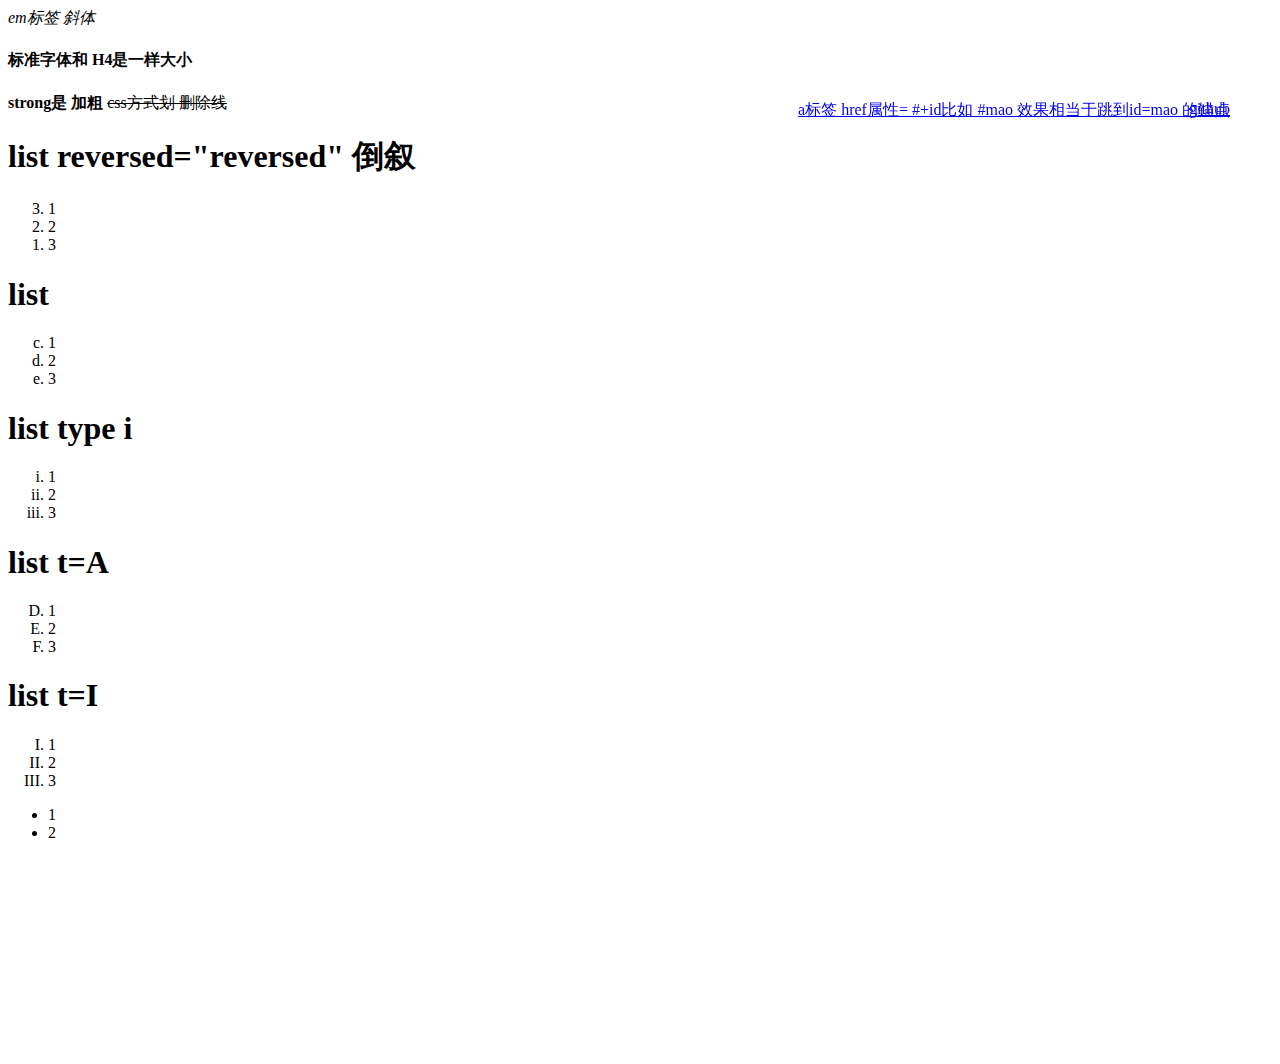
==== l1.html @ db2ab333 "4.14/21.12" ====
<!DOCTYPE html>
<html lang="en">

<head>
    <meta charset="UTF-8">
    <meta name="viewport" content="width=device-width, initial-scale=1.0">
    <meta http-equiv="X-UA-Compatible" content="ie=edge">
    <title>l1</title>
    <link rel="stylesheet" href="./l1.css">
</head>

<body>
    <em>em标签 斜体</em>
    <h4>标准字体和 H4是一样大小</h4>
    <strong> strong是 加粗</strong>
    <span style='text-decoration:line-through;'> css方式划 删除线</span>

    <!--
          div 容器性
          所以 集中操作
          在一个div里面加入一串文字（en）
          如 asdasdasdasd 
          没有间隔符，就可能溢出（文字伸出边框）
          空格用： &nbsp；
          br标签 ：换行
         <: &lt；  
         less than
         >： &gt；
         greater than


        -->
    <!-- 123 -->

    <h1>list reversed="reversed" 倒叙</h1>
    <ol reversed="reversed">
        <li>1</li>
        <li>2</li>
        <li>3</li>
    </ol>
    <h1>list </h1>
    <ol type="a" start="3">
        <li>1</li>
        <li>2</li>
        <li>3</li>
    </ol>
    <h1>list type i</h1>
    <ol type="i">
        <li>1</li>
        <li>2</li>
        <li>3</li>
    </ol>
    <h1>list t=A</h1>
    <ol type="A" start='4'>
        <li>1</li>
        <li>2</li>
        <li>3</li>
    </ol>
    <h1>list t=I</h1>
    <ol type="I">
        <li>1</li>
        <li>2</li>
        <li>3</li>
    </ol>
    <!--
         一般列表不用ol li 
         用 ul + li 
         ul  无序列表
    -->
    <ul>
        <li>1</li>
        <li>2</li>
    </ul>

    <img src="https://www.mercedes-benz.com.cn/content/media_library/china/mpc_china/Passenger_Cars/Model_Navigation_ES/960x298/Maybach.object-Single-MEDIA.tmp/-.jpg#_int_passengercars:home:model-navi:-" alt="" title="title是用户鼠标放上来 显示的文字。">

    <!-- 看文件路径
https://jingyan.baidu.com/article/380abd0a12007b1d91192c5e.html
img 里面 
   title是用户鼠标放上来 显示的文字。
   alt是图片无法显示 显示的文字

相对地址 
  同目录 ./1.css
  子目录 ./src/1.css
  上级目录  
 -->
    <br>

    <a href="https://github.com/" target="_blank">github</a>
    <!-- target _blank 是新标签页打开连接 -->
    <a href="#mao">a标签 href属性= #+id比如  #mao 效果相当于跳到id=mao 的锚点</a>
    <br>
    <br>
    <br>
    <br>
    <br>
    <br>
    <br>
    <br>
    <br>
    <br>
    <div id="mao"></div>
</body>


</html>
---- l1.css ----
a {
    position: fixed;
    right: 50px;
    top: 100px;
}
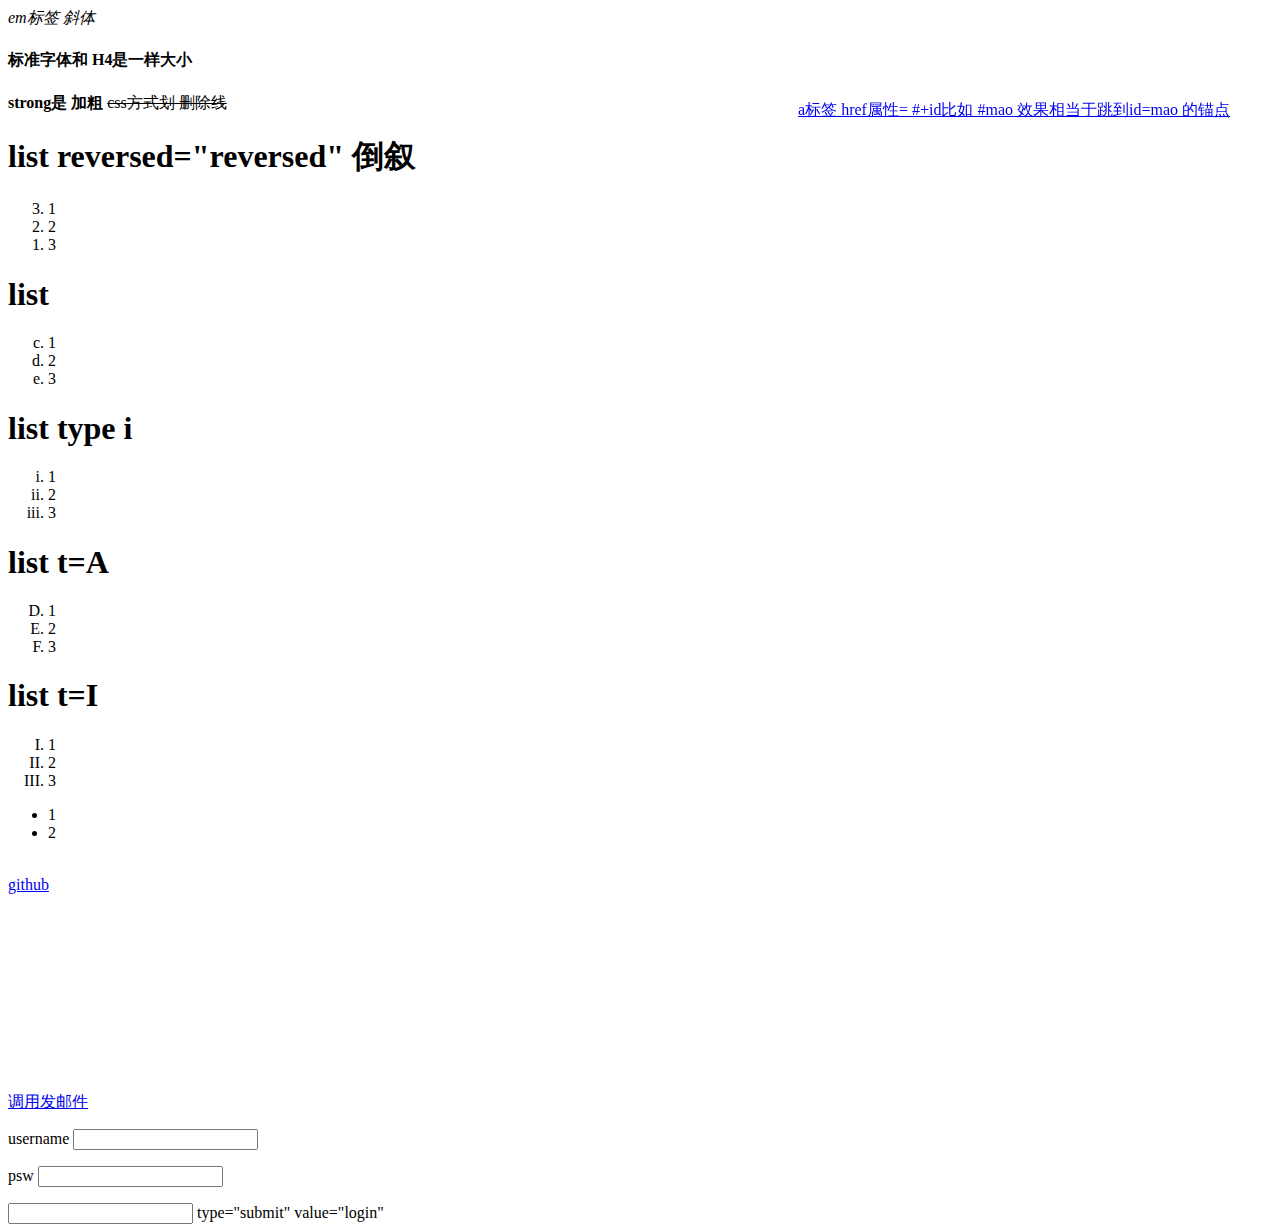
==== commit 66f28d5d: "4.14/22.57" ====
--- a/l1.html
+++ b/l1.html
@@ -13,7 +13,7 @@
     <em>em标签 斜体</em>
     <h4>标准字体和 H4是一样大小</h4>
     <strong> strong是 加粗</strong>
-    <span style='text-decoration:line-through;'> css方式划 删除线</span>
+    <span style="text-decoration:line-through;"> css方式划 删除线</span>
 
     <!--
           div 容器性
@@ -51,7 +51,7 @@
         <li>3</li>
     </ol>
     <h1>list t=A</h1>
-    <ol type="A" start='4'>
+    <ol type="A" start="4">
         <li>1</li>
         <li>2</li>
         <li>3</li>
@@ -89,7 +89,7 @@
 
     <a href="https://github.com/" target="_blank">github</a>
     <!-- target _blank 是新标签页打开连接 -->
-    <a href="#mao">a标签 href属性= #+id比如  #mao 效果相当于跳到id=mao 的锚点</a>
+    <a class="mao" href="#mao">a标签 href属性= #+id比如  #mao 效果相当于跳到id=mao 的锚点</a>
     <br>
     <br>
     <br>
@@ -103,5 +103,26 @@
     <div id="mao"></div>
 </body>
 
+<br>
+<br>
+
+
+<a href="mailto:ticsta7@163com">调用发邮件</a>
+
+
+<form action="/" method="GET">
+    <p>
+        username <input type="text">
+    </p>
+    <p>
+        psw <input type="password">
+    </p>
+    <input> type="submit" value="login"
+</form>
+<!-- action 里面写地址
+ method
+ post 
+ get
+-->
 
 </html>--- a/l1.css
+++ b/l1.css
@@ -1,4 +1,4 @@
-a {
+.mao {
     position: fixed;
     right: 50px;
     top: 100px;
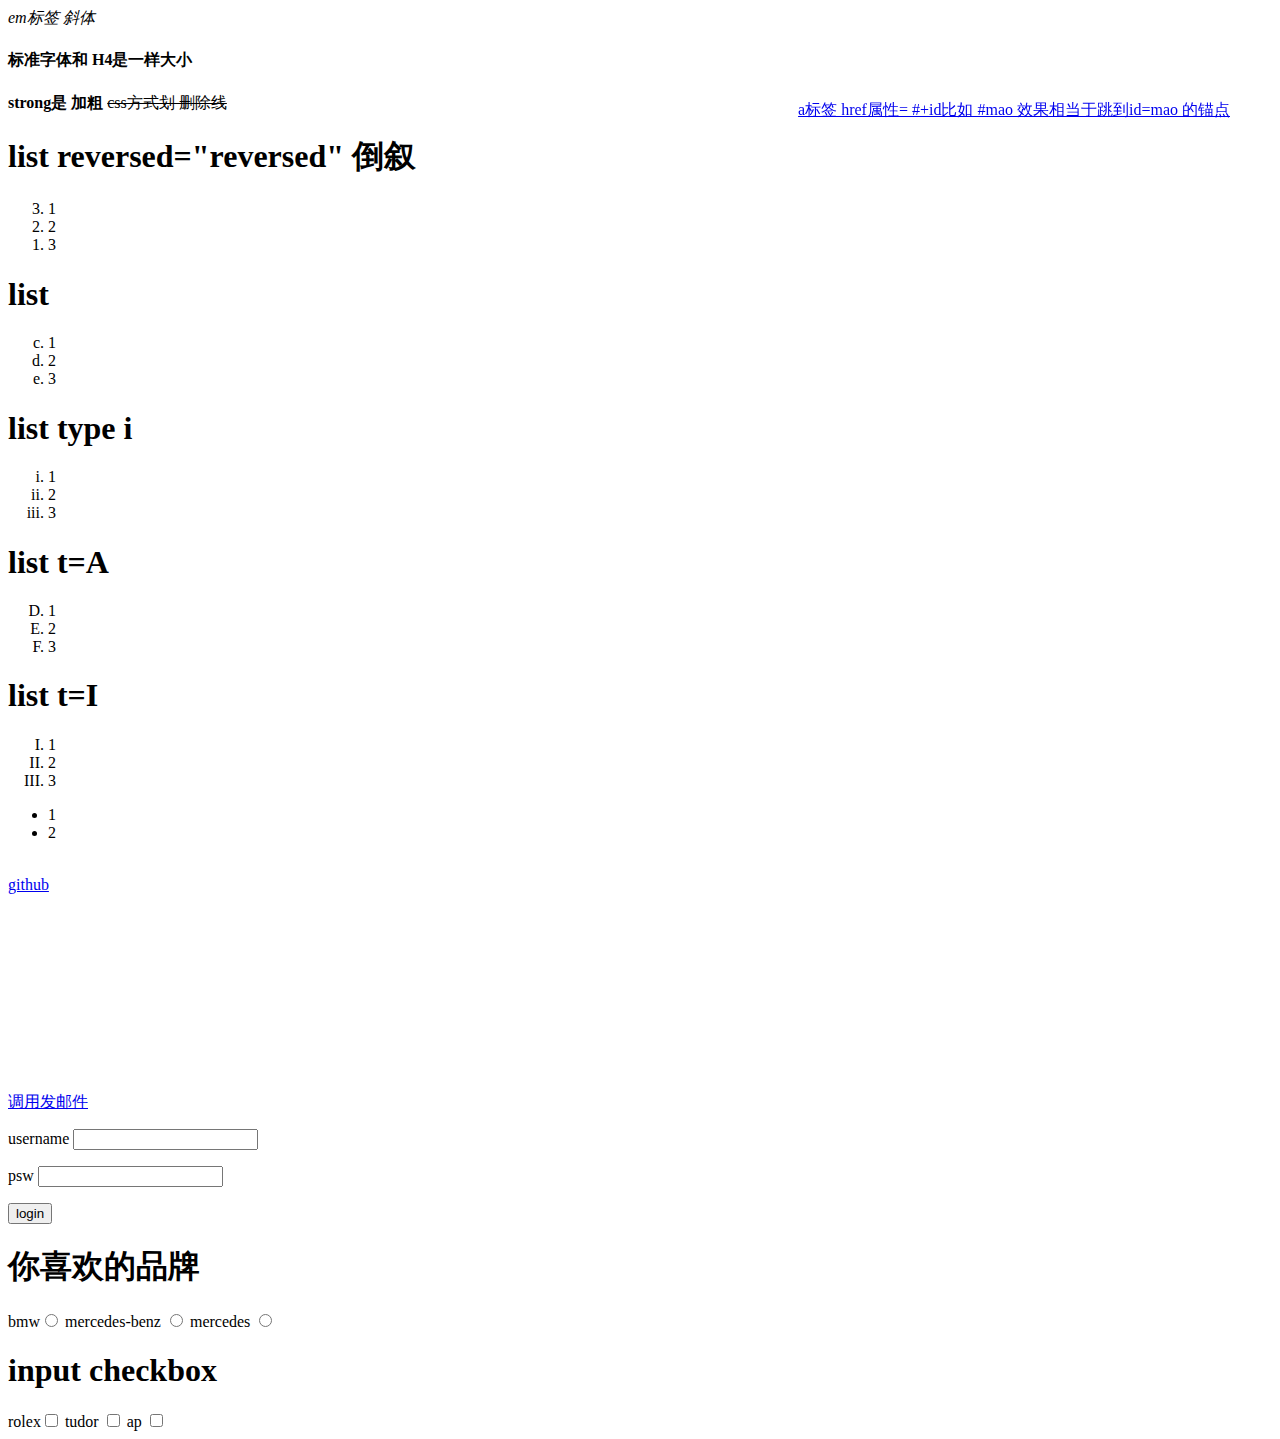
==== commit 9b81d239: "input 的选择和多选框" ====
--- a/l1.html
+++ b/l1.html
@@ -30,7 +30,6 @@
 
 
         -->
-    <!-- 123 -->
 
     <h1>list reversed="reversed" 倒叙</h1>
     <ol reversed="reversed">
@@ -112,17 +111,40 @@
 
 <form action="/" method="GET">
     <p>
-        username <input type="text">
+        username <input type="text" name="username">
     </p>
     <p>
-        psw <input type="password">
+        psw <input name="password" type="password">
     </p>
-    <input> type="submit" value="login"
+
+    <input type="submit" value="login">
 </form>
 <!-- action 里面写地址
  method
  post 
  get
+ input 的 name 得和ee商量好
 -->
 
+<h1>你喜欢的品牌</h1>
+
+bmw<input type="radio" name="1" value="bmw"> mercedes-benz
+
+<input type="radio" name="1" value="mercedes-benz"> mercedes
+
+<input type="radio" name="1" value="mercedes">
+<!--
+     input里面 type=radio 就是选择题 
+     name 一致时候，才是单选
+     value 是传输的值
+     
+-->
+
+<h1>input checkbox</h1>
+
+rolex<input type="checkbox" name="watch"> tudor
+<input type="checkbox" name="watch"> ap
+<input type="checkbox" name="watch">
+
+
 </html>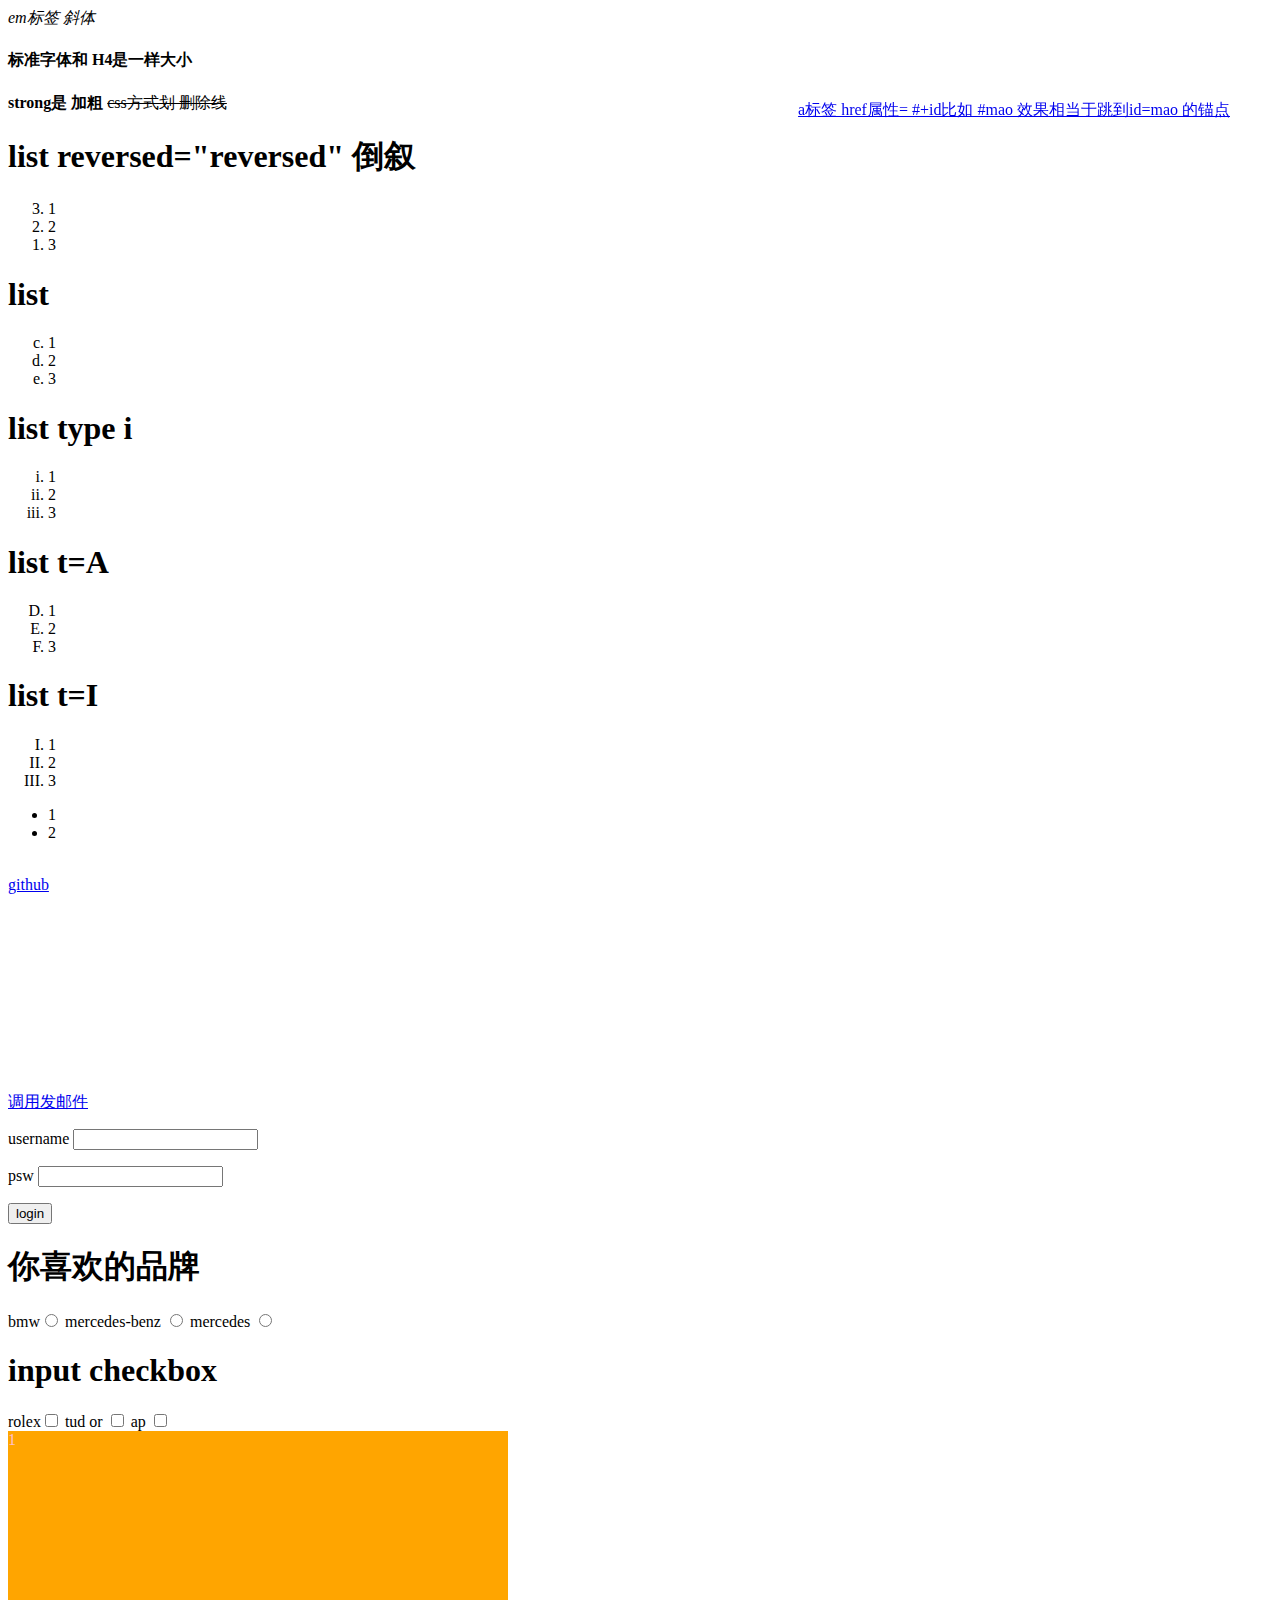
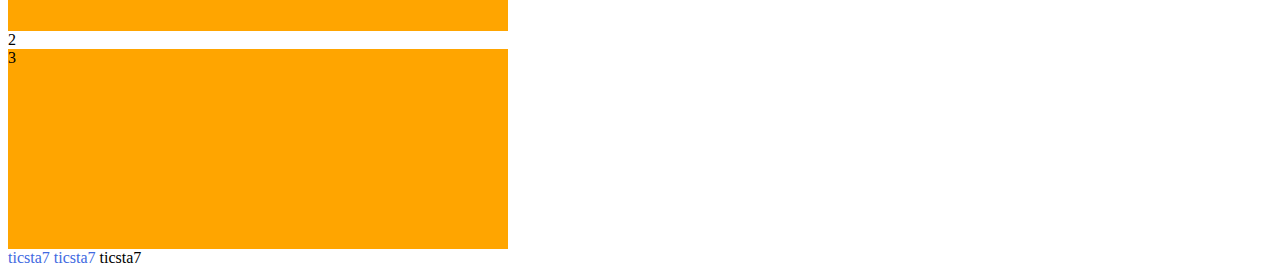
==== commit 8d67c4e7: "css selector" ====
--- a/l1.html
+++ b/l1.html
@@ -142,9 +142,16 @@
 
 <h1>input checkbox</h1>
 
-rolex<input type="checkbox" name="watch"> tudor
+rolex<input type="checkbox" name="watch"> tud or
 <input type="checkbox" name="watch"> ap
 <input type="checkbox" name="watch">
 
+<div id="oDivOne" class="demo">1</div>
+<div>2</div>
+<div id="oDivTwo" class="demo">3</div>
+
+<span class="oSpan">ticsta7</span>
+<span class="oSpan">ticsta7</span>
+<span>ticsta7</span>
 
 </html>--- a/l1.css
+++ b/l1.css
@@ -1,5 +1,41 @@
+/* 
+selector
+
+tag selector 
+如：
+div {}
+
+class selector
+.classname{}
+
+id selector
+#idname{}
+
+*/
+
 .mao {
     position: fixed;
     right: 50px;
     top: 100px;
+}
+
+.demo {
+    width: 50px;
+    height: 200px;
+    background: orange;
+}
+
+.demo {
+    width: 500px;
+}
+
+
+/* 后面覆盖前面的 */
+
+.oSpan {
+    color: royalblue;
+}
+
+#oDivOne {
+    color: pink;
 }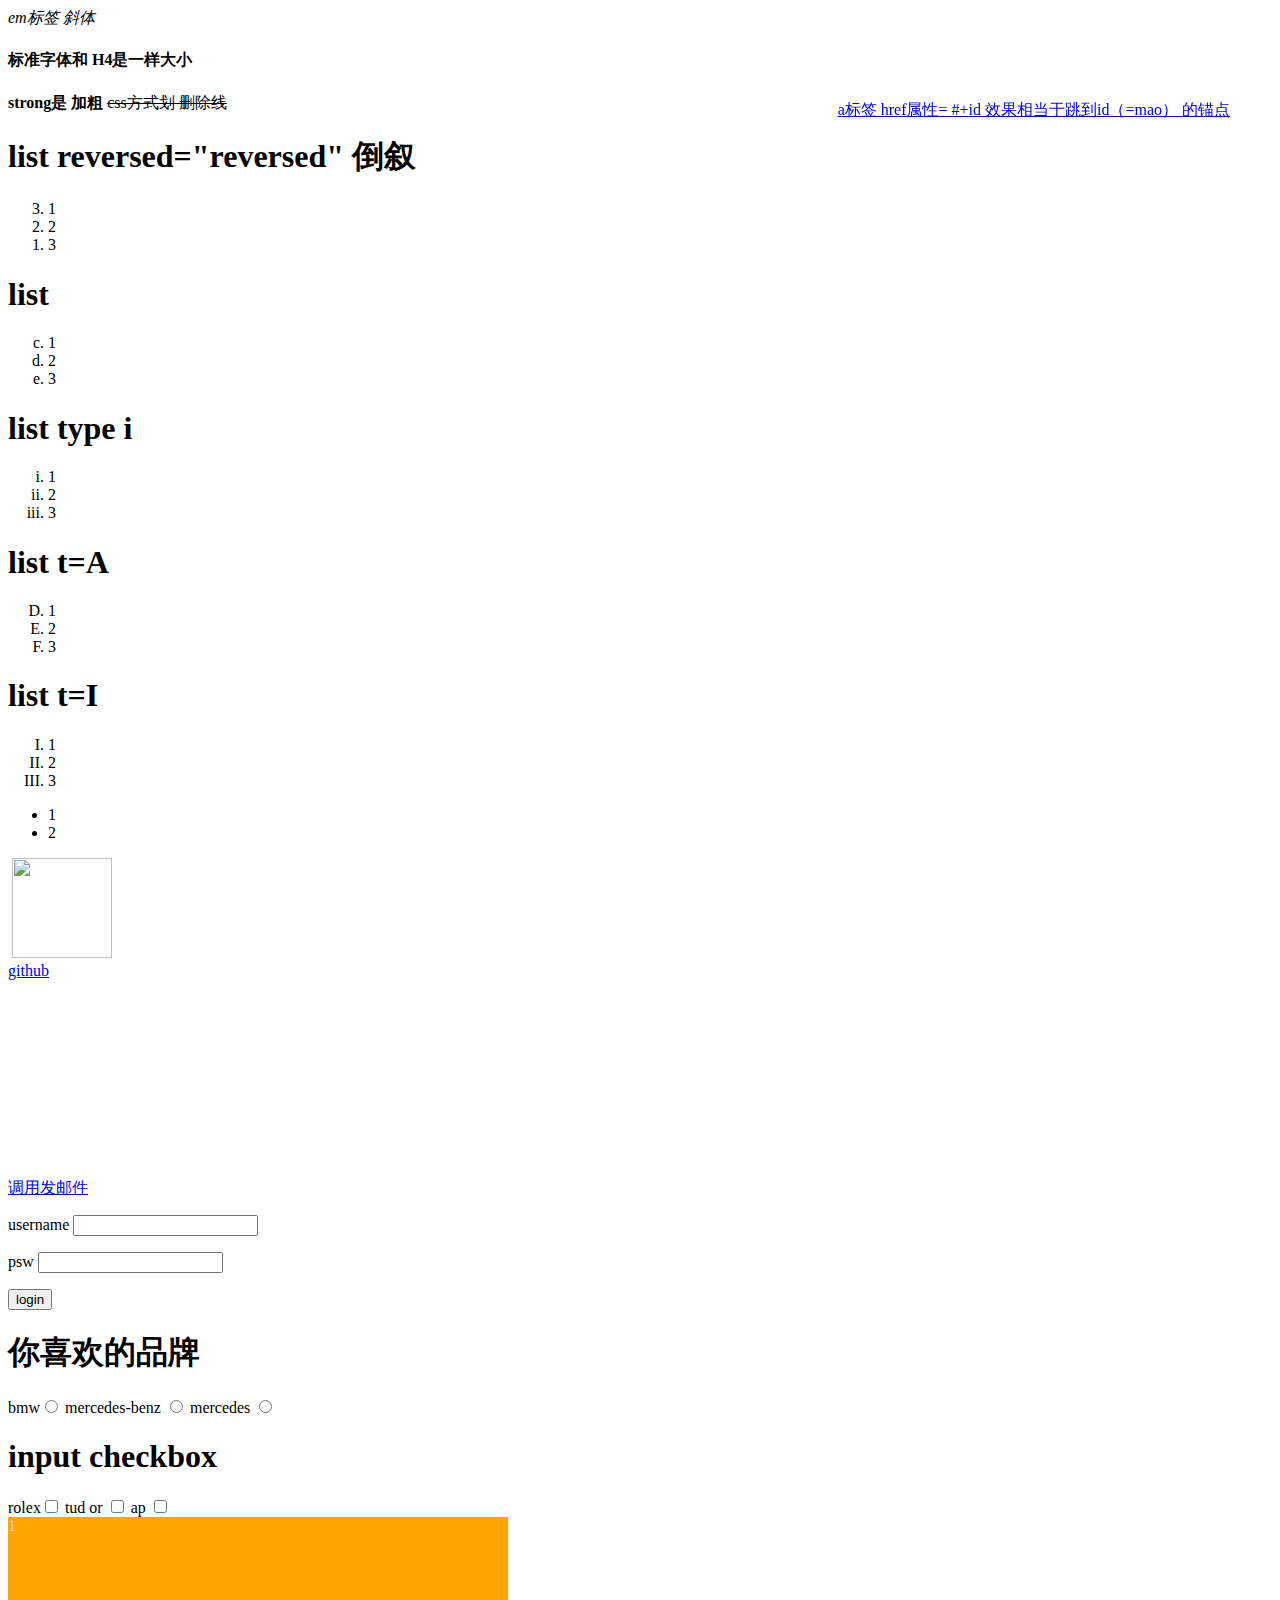
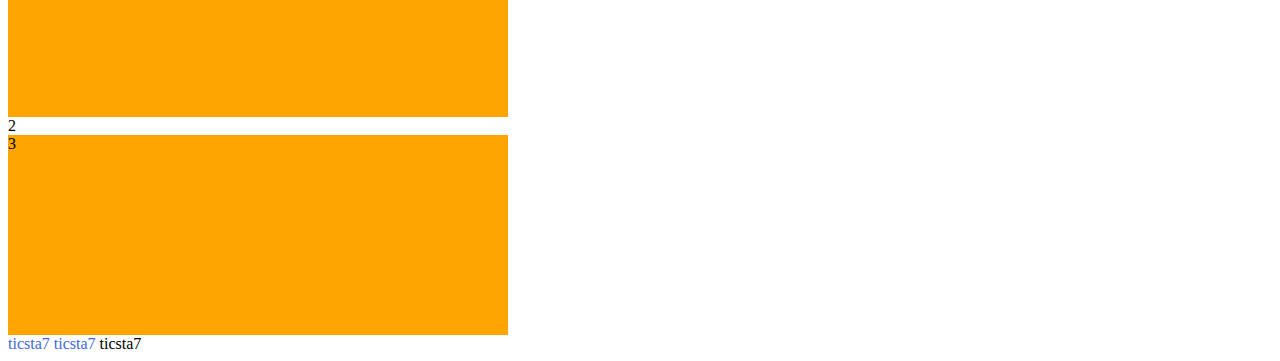
==== commit b842ffa0: "复习" ====
--- a/l1.html
+++ b/l1.html
@@ -72,7 +72,7 @@
     </ul>
 
     <img src="https://www.mercedes-benz.com.cn/content/media_library/china/mpc_china/Passenger_Cars/Model_Navigation_ES/960x298/Maybach.object-Single-MEDIA.tmp/-.jpg#_int_passengercars:home:model-navi:-" alt="" title="title是用户鼠标放上来 显示的文字。">
-
+    <img class="benz" src="../DSCF9355.jpg" alt="">
     <!-- 看文件路径
 https://jingyan.baidu.com/article/380abd0a12007b1d91192c5e.html
 img 里面 
@@ -82,13 +82,13 @@
 相对地址 
   同目录 ./1.css
   子目录 ./src/1.css
-  上级目录  
+  上级目录../src/xxx.css
  -->
     <br>
 
     <a href="https://github.com/" target="_blank">github</a>
     <!-- target _blank 是新标签页打开连接 -->
-    <a class="mao" href="#mao">a标签 href属性= #+id比如  #mao 效果相当于跳到id=mao 的锚点</a>
+    <a class="mao" href="#mao">a标签 href属性= #+id 效果相当于跳到id（=mao） 的锚点</a>
     <br>
     <br>
     <br>
--- a/l1.css
+++ b/l1.css
@@ -11,7 +11,20 @@
 id selector
 #idname{}
 
+优先级（话语权）
+!important > 行间样式 > id > class > tag > 通配符匹配所有的标签（*）
+ 权重 无限  >  1000   > 100 >  10  >  1  > 0  (256进制）  
+
+div{
+    background-color:pink;!improtant;
+}
 */
+
+
+/*
+ 父子选择器 （派生选择器）
+子，包括但不限于 儿子孙子
+ */
 
 .mao {
     position: fixed;
@@ -23,6 +36,11 @@
     width: 50px;
     height: 200px;
     background: orange;
+}
+
+.benz {
+    width: 100px;
+    height: 100px;
 }
 
 .demo {
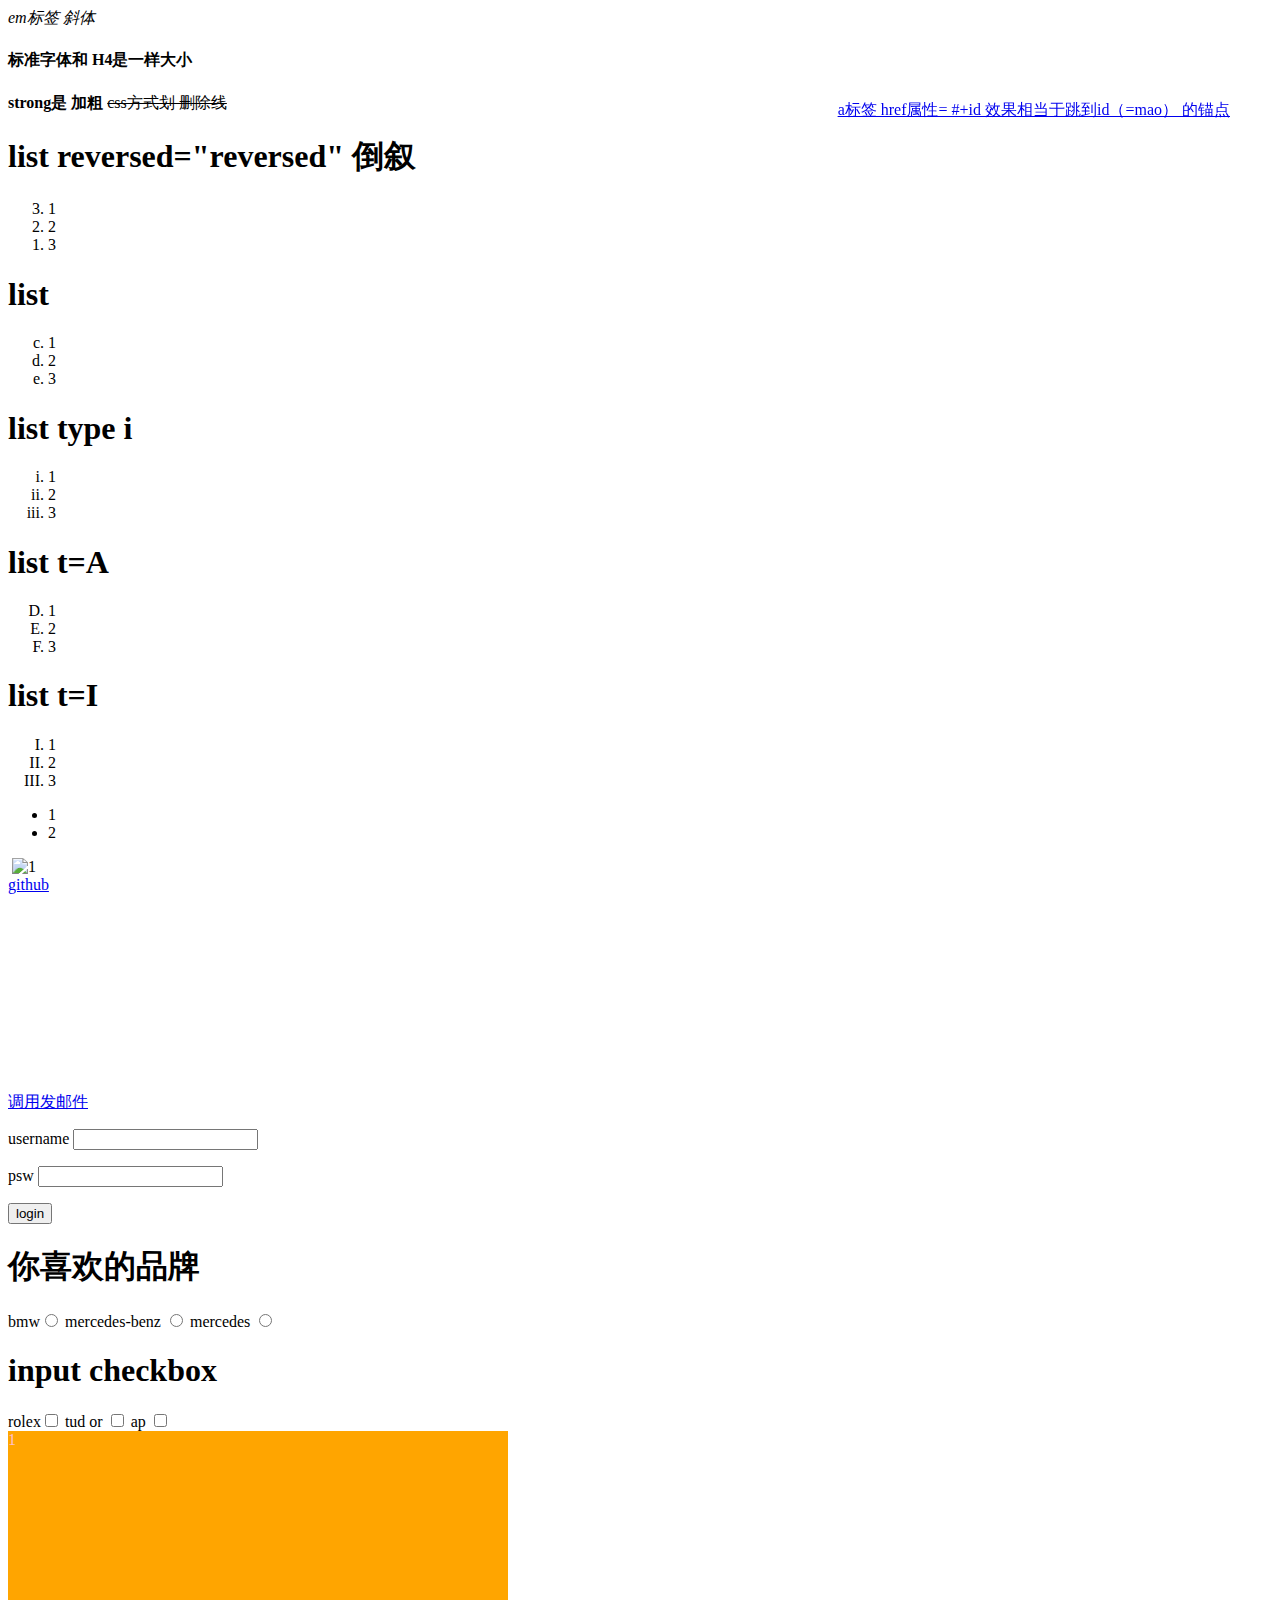
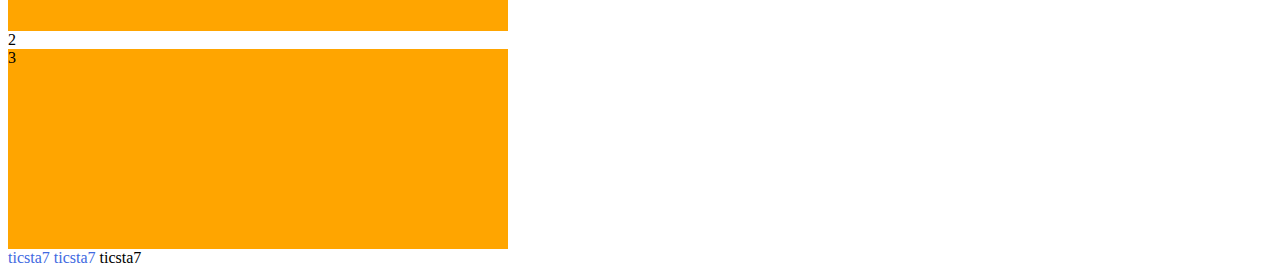
==== commit 6e20daac: "1" ====
--- a/l1.html
+++ b/l1.html
@@ -16,9 +16,7 @@
     <span style="text-decoration:line-through;"> css方式划 删除线</span>
 
     <!--
-          div 容器性
-          所以 集中操作
-          在一个div里面加入一串文字（en）
+          div 
           如 asdasdasdasd 
           没有间隔符，就可能溢出（文字伸出边框）
           空格用： &nbsp；
@@ -72,7 +70,7 @@
     </ul>
 
     <img src="https://www.mercedes-benz.com.cn/content/media_library/china/mpc_china/Passenger_Cars/Model_Navigation_ES/960x298/Maybach.object-Single-MEDIA.tmp/-.jpg#_int_passengercars:home:model-navi:-" alt="" title="title是用户鼠标放上来 显示的文字。">
-    <img class="benz" src="../DSCF9355.jpg" alt="">
+    <img class="benz" src="../DSCF9355.jpg" alt="1" title="2">
     <!-- 看文件路径
 https://jingyan.baidu.com/article/380abd0a12007b1d91192c5e.html
 img 里面 
